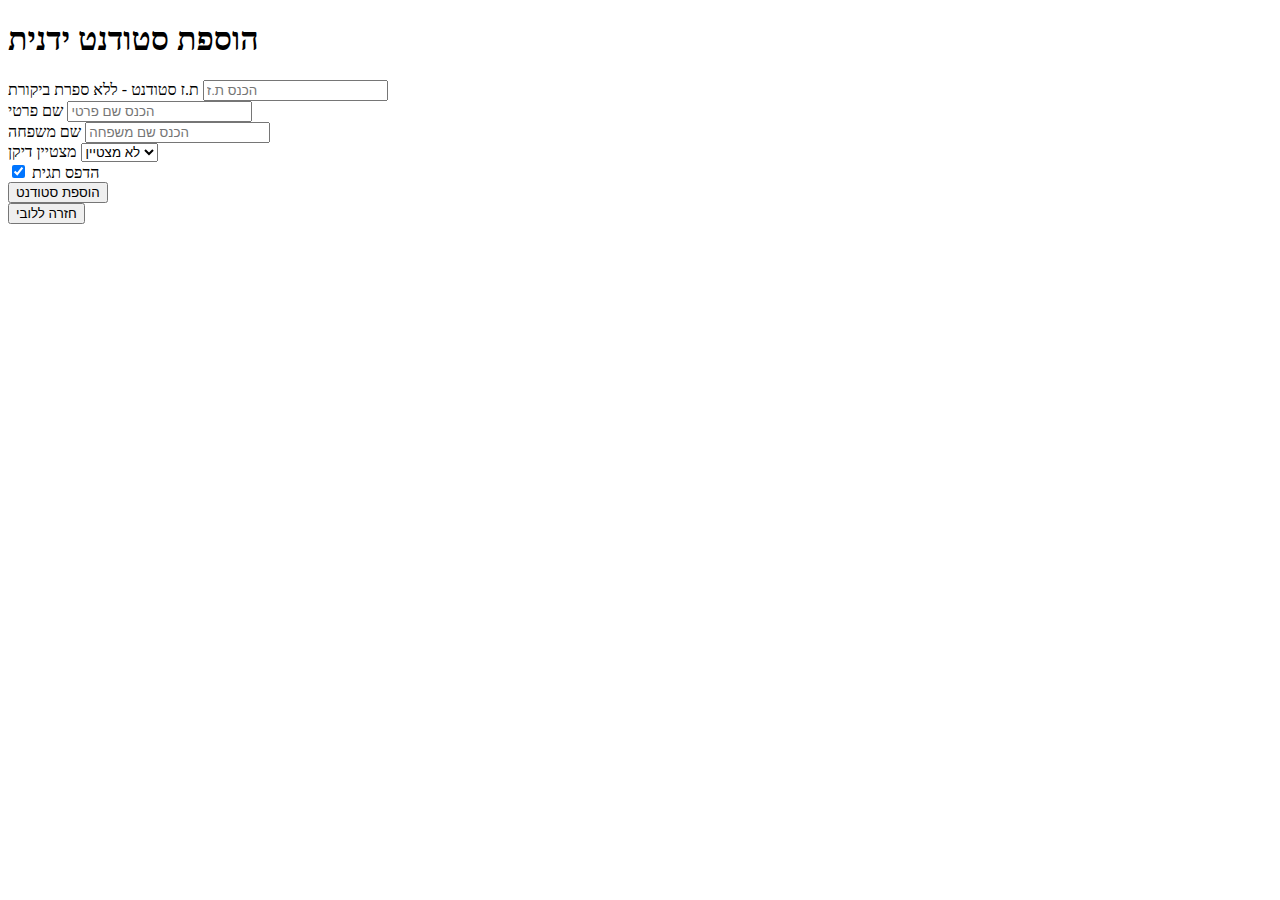
==== admin/add_student.html @ 4c72f63e "change file-structure" ====
<!DOCTYPE html>
<html lang="en">
  <head>
    <meta charset="UTF-8" />
    <meta http-equiv="X-UA-Compatible" content="IE=edge" />
    <meta name="viewport" content="width=device-width, initial-scale=1.0" />
    <link
      href="https://cdn.jsdelivr.net/npm/bootstrap@5.1.2/dist/css/bootstrap.min.css"
      rel="stylesheet"
      integrity="sha384-uWxY/CJNBR+1zjPWmfnSnVxwRheevXITnMqoEIeG1LJrdI0GlVs/9cVSyPYXdcSF"
      crossorigin="anonymous"
    />
    <link rel="stylesheet" href="style.css" />
    <title>הוספת סטודנט</title>
    <script type="module" defer src="../script/addStudent.js"></script>
  </head>
  <body>
    <div class="container text-center">
      <h1 class="m-4">הוספת סטודנט ידנית</h1>
      <form
        id="id_form"
        class="col-md-6 p-lg-5 bg-light bg-opacity-50 rounded-3 mx-auto shadow"
      >
        <div class="mb-3">
          <label class="form-label fs-5">ת.ז סטודנט - ללא ספרת ביקורת</label>
          <input
            placeholder="הכנס ת.ז"
            type="text"
            class="form-control"
            id="id_t_z_id"
            required
          />
        </div>
        <div class="mb-3">
          <label class="form-label fs-5">שם פרטי</label>
          <input
            placeholder="הכנס שם פרטי"
            type="text"
            class="form-control"
            id="id_first"
            required
          />
        </div>
        <div class="mb-3">
          <label class="form-label fs-5">שם משפחה</label>
          <input
            placeholder="הכנס שם משפחה"
            type="text"
            class="form-control"
            id="id_last"
            required
          />
        </div>

        <div class="mb-3">
          <label class="form-label fs-5" for="inputGroupSelect02"
            >מצטיין דיקן</label
          >
          <select class="form-select" id="id_if_dikan" required>
            <option value="1" selected>לא מצטיין</option>
            <option value="2">מצטיין</option>
          </select>
        </div>
        <div class="form-check">
          <label class="form-check-label fs-5 m-4" for="flexCheckChecked">
            <input
              class="form-check-input"
              type="checkbox"
              value=""
              id="flexCheckChecked"
              checked
            />
            הדפס תגית
          </label>
        </div>
        <button class="btn btn-info mt-4 fs-3">הוספת סטודנט</button>
      </form>
      <a href="index.html"><button class="mt-4">חזרה ללובי</button></a>
    </div>
  </body>
</html>
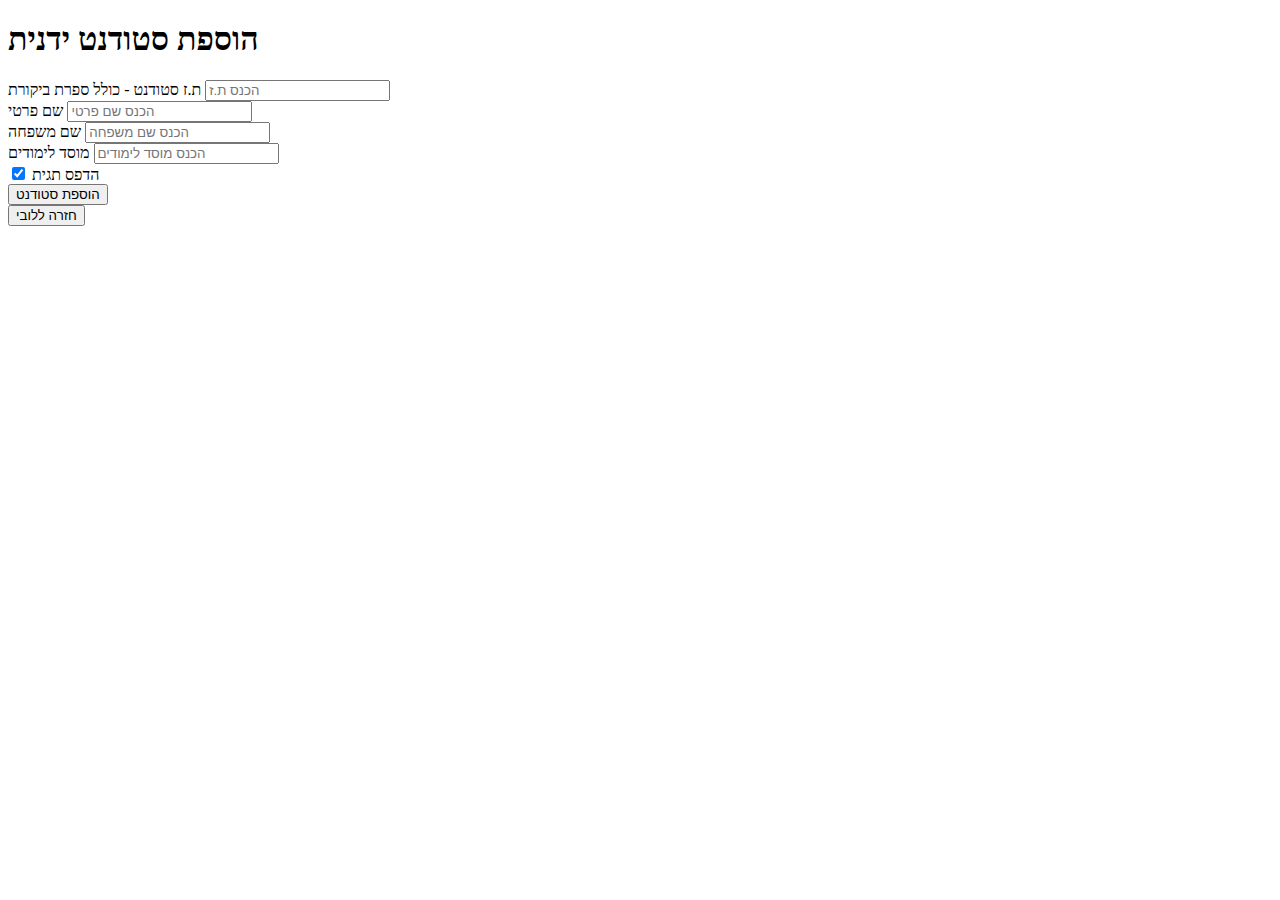
==== commit 78a10604: "added institute" ====
--- a/admin/add_student.html
+++ b/admin/add_student.html
@@ -22,7 +22,7 @@
         class="col-md-6 p-lg-5 bg-light bg-opacity-50 rounded-3 mx-auto shadow"
       >
         <div class="mb-3">
-          <label class="form-label fs-5">ת.ז סטודנט - ללא ספרת ביקורת</label>
+          <label class="form-label fs-5">ת.ז סטודנט - כולל ספרת ביקורת</label>
           <input
             placeholder="הכנס ת.ז"
             type="text"
@@ -54,12 +54,15 @@
 
         <div class="mb-3">
           <label class="form-label fs-5" for="inputGroupSelect02"
-            >מצטיין דיקן</label
+            >מוסד לימודים</label
           >
-          <select class="form-select" id="id_if_dikan" required>
-            <option value="1" selected>לא מצטיין</option>
-            <option value="2">מצטיין</option>
-          </select>
+          <input
+            placeholder="הכנס מוסד לימודים"
+            type="text"
+            class="form-control"
+            id="id_if_dikan"
+            required
+          />
         </div>
         <div class="form-check">
           <label class="form-check-label fs-5 m-4" for="flexCheckChecked">
